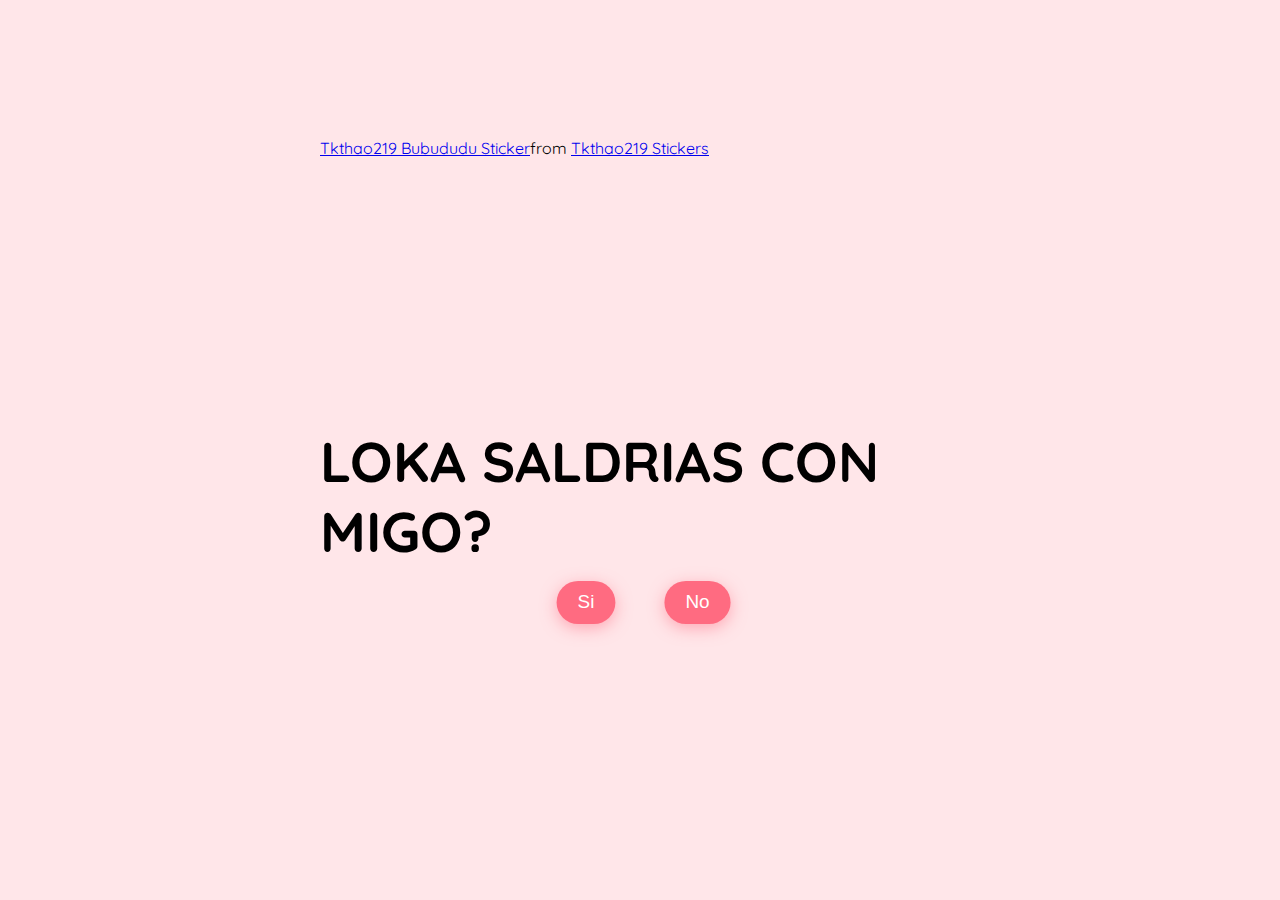
==== Index.html @ 23bb41ea "melaotro" ====
<!DOCTYPE html>
<html lang="en">
  <head>
    <meta charset="UTF-8" />
    <meta name="viewport" content="width=device-width, initial-scale=1.0" />
    <link rel="preconnect" href="https://fonts.googleapis.com" />
    <link rel="preconnect" href="https://fonts.gstatic.com" crossorigin />
    <link
      href="https://fonts.googleapis.com/css2?family=Quicksand:wght@300..700&display=swap"
      rel="stylesheet" />
    <link rel="stylesheet" href="do_you_love_me.css" />
    <title>LOkita</title>
  </head>
  <body>
    <!-- for more code, visit my tiktok account -->
    <!-- tiktok "meowish" -->

    <div class="question-container container">
      <div
        class="tenor-gif-embed"
        data-postid="25789758"
        data-share-method="host"
        data-width="100%">
        <a href="https://tenor.com/view/tkthao219-bubududu-gif-25789758"
          >Tkthao219 Bubududu Sticker</a
        >from
        <a href="https://tenor.com/search/tkthao219-stickers"
          >Tkthao219 Stickers</a
        >
      </div>
      <script
        type="text/javascript"
        async
        src="https://tenor.com/embed.js"></script>

      <h2 class="question">LOKA SALDRIAS CON MIGO?</h2>
      <div class="button-container">
        <button class="yes-btn btn js-yes-btn">Si</button>
        <button class="no-btn btn js-no-btn">No</button>
      </div>
    </div>
    <div class="result-container container">
      <video class="gif-result" src="cute love gif.mp4" autoplay loop></video>
      <h2>Ya habias dicho que si jaja!</h2>
    </div>

    <div class="cssload-main">
      <div class="cssload-heart">
        <span class="cssload-heartL"></span>
        <span class="cssload-heartR"></span>
        <span class="cssload-square"></span>
      </div>
      <div class="cssload-shadow"></div>
    </div>
    <script src="do_you_love_me.js"></script>
  </body>
</html>
---- do_you_love_me.css ----
/**Tiktok meowish**/

* {
  padding: 0;
  margin: 0;
  box-sizing: border-box;
}
body {
  display: grid;
  justify-content: center;
  align-items: center;
  background-color: #ffe6e9;
  font-family: "Quicksand", sans-serif;
}
.container {
  position: absolute;
  top: 50%;
  left: 50%;
  transform: translate(-50%, -50%);
  -o-transform: translate(-50%, -50%);
  -ms-transform: translate(-50%, -50%);
  -webkit-transform: translate(-50%, -50%);
  -moz-transform: translate(-100%, -50%);
  transition: 0.2s;
}

.question-container {
  position: absolute;
  top: 40%;
  left: 50%;
  transition: 0.2s;
}
.tenor-gif-embed {
  height: 15rem;
  pointer-events: none;
  border-radius: 10px;
  margin-bottom: 3rem;
}
.question {
  font-size: 3.5rem;
  margin-bottom: 1rem;
}
.button-container {
  display: flex;
  justify-content: center;
  gap: 1.5rem;
}
.btn {
  position: absolute;
  border: none;
  border-radius: 50px;
  padding: 10px 20px;
  font-family: "Poppins", sans-serif;
  font-size: 18px;
  cursor: pointer;
  transition: all 0.3s ease;
  background-color: #ff6b81;
  color: white;
  transform: scale(1.05);
  box-shadow: 0px 4px 15px rgba(255, 107, 129, 0.5);
}
.btn:hover {
  background-color: #ffa4b1;
  transform: scale(1.1);
  box-shadow: 0px 6px 20px rgba(255, 107, 129, 0.7);
  text-shadow: 1px 1px 5px rgba(255, 182, 193, 0.8);
}

.yes-btn {
  right: 54%;
}
.no-btn {
  left: 54%;
}

.result-container {
  display: none;
  position: absolute;
  top: 40%;
  left: 50%;
  transform: translate(-50%, -50%);
  -o-transform: translate(-50%, -50%);
  -ms-transform: translate(-50%, -50%);
  -webkit-transform: translate(-50%, -50%);
  -moz-transform: translate(-100%, -50%);
  transition: 0.2s;
}
.gif-result {
  border-radius: 10px;
  margin-bottom: 2rem;
}
.result-container h2 {
  font-size: 3.2rem;
  text-align: center;
}

/* heart loader */
.cssload-main {
  display: none;
  position: absolute;
  content: "";
  top: 17%;
  left: 50%;
  margin: 200px auto 0 auto;
  transform: translate(-100%, -50%);
  -o-transform: translate(-100%, -240%);
  -ms-transform: translate(-100%, -240%);
  -webkit-transform: translate(-100%, -240%);
  -moz-transform: translate(-100%, -240%);
}

.cssload-main * {
  font-size: 62px;
}

.cssload-heart {
  animation: cssload-heart 2.88s cubic-bezier(0.75, 0, 0.5, 1) infinite normal;
  -o-animation: cssload-heart 2.88s cubic-bezier(0.75, 0, 0.5, 1) infinite
    normal;
  -ms-animation: cssload-heart 2.88s cubic-bezier(0.75, 0, 0.5, 1) infinite
    normal;
  -webkit-animation: cssload-heart 2.88s cubic-bezier(0.75, 0, 0.5, 1) infinite
    normal;
  -moz-animation: cssload-heart 2.88s cubic-bezier(0.75, 0, 0.5, 1) infinite
    normal;
  top: 50%;
  content: "";
  left: 50%;
  position: absolute;
}

.cssload-heartL {
  width: 1em;
  height: 1em;
  border: 1px solid #ff0000;
  background-color: #ff0000;
  content: "";
  position: absolute;
  display: block;
  border-radius: 100%;
  animation: cssload-heartL 2.88s cubic-bezier(0.75, 0, 0.5, 1) infinite normal;
  -o-animation: cssload-heartL 2.88s cubic-bezier(0.75, 0, 0.5, 1) infinite
    normal;
  -ms-animation: cssload-heartL 2.88s cubic-bezier(0.75, 0, 0.5, 1) infinite
    normal;
  -webkit-animation: cssload-heartL 2.88s cubic-bezier(0.75, 0, 0.5, 1) infinite
    normal;
  -moz-animation: cssload-heartL 2.88s cubic-bezier(0.75, 0, 0.5, 1) infinite
    normal;
  transform: translate(-28px, -27px);
  -o-transform: translate(-28px, -27px);
  -ms-transform: translate(-28px, -27px);
  -webkit-transform: translate(-28px, -27px);
  -moz-transform: translate(-28px, -27px);
}

.cssload-heartR {
  width: 1em;
  height: 1em;
  border: 1px solid #ff0000;
  background-color: #ff0000;
  content: "";
  position: absolute;
  display: block;
  border-radius: 100%;
  transform: translate(28px, -27px);
  -o-transform: translate(28px, -27px);
  -ms-transform: translate(28px, -27px);
  -webkit-transform: translate(28px, -27px);
  -moz-transform: translate(28px, -27px);
  animation: cssload-heartR 2.88s cubic-bezier(0.75, 0, 0.5, 1) infinite normal;
  -o-animation: cssload-heartR 2.88s cubic-bezier(0.75, 0, 0.5, 1) infinite
    normal;
  -ms-animation: cssload-heartR 2.88s cubic-bezier(0.75, 0, 0.5, 1) infinite
    normal;
  -webkit-animation: cssload-heartR 2.88s cubic-bezier(0.75, 0, 0.5, 1) infinite
    normal;
  -moz-animation: cssload-heartR 2.88s cubic-bezier(0.75, 0, 0.5, 1) infinite
    normal;
}

.cssload-square {
  width: 1em;
  height: 1em;
  border: 1px solid #ff0000;
  background-color: #ff0000;
  position: relative;
  display: block;
  content: "";
  transform: scale(1) rotate(-45deg);
  -o-transform: scale(1) rotate(-45deg);
  -ms-transform: scale(1) rotate(-45deg);
  -webkit-transform: scale(1) rotate(-45deg);
  -moz-transform: scale(1) rotate(-45deg);
  animation: cssload-square 2.88s cubic-bezier(0.75, 0, 0.5, 1) infinite normal;
  -o-animation: cssload-square 2.88s cubic-bezier(0.75, 0, 0.5, 1) infinite
    normal;
  -ms-animation: cssload-square 2.88s cubic-bezier(0.75, 0, 0.5, 1) infinite
    normal;
  -webkit-animation: cssload-square 2.88s cubic-bezier(0.75, 0, 0.5, 1) infinite
    normal;
  -moz-animation: cssload-square 2.88s cubic-bezier(0.75, 0, 0.5, 1) infinite
    normal;
}

.cssload-shadow {
  top: 97px;
  left: 50%;
  content: "";
  position: relative;
  display: block;
  bottom: -0.5em;
  width: 1em;
  height: 0.24em;
  background-color: rgb(215, 215, 215);
  border: 1px solid rgb(215, 215, 215);
  border-radius: 50%;
  animation: cssload-shadow 2.88s cubic-bezier(0.75, 0, 0.5, 1) infinite normal;
  -o-animation: cssload-shadow 2.88s cubic-bezier(0.75, 0, 0.5, 1) infinite
    normal;
  -ms-animation: cssload-shadow 2.88s cubic-bezier(0.75, 0, 0.5, 1) infinite
    normal;
  -webkit-animation: cssload-shadow 2.88s cubic-bezier(0.75, 0, 0.5, 1) infinite
    normal;
  -moz-animation: cssload-shadow 2.88s cubic-bezier(0.75, 0, 0.5, 1) infinite
    normal;
}

@keyframes cssload-square {
  50% {
    border-radius: 100%;
    transform: scale(0.5) rotate(-45deg);
  }
  100% {
    transform: scale(1) rotate(-45deg);
  }
}

@-o-keyframes cssload-square {
  50% {
    border-radius: 100%;
    -o-transform: scale(0.5) rotate(-45deg);
  }
  100% {
    -o-transform: scale(1) rotate(-45deg);
  }
}

@-ms-keyframes cssload-square {
  50% {
    border-radius: 100%;
    -ms-transform: scale(0.5) rotate(-45deg);
  }
  100% {
    -ms-transform: scale(1) rotate(-45deg);
  }
}

@-webkit-keyframes cssload-square {
  50% {
    border-radius: 100%;
    -webkit-transform: scale(0.5) rotate(-45deg);
  }
  100% {
    -webkit-transform: scale(1) rotate(-45deg);
  }
}

@-moz-keyframes cssload-square {
  50% {
    border-radius: 100%;
    -moz-transform: scale(0.5) rotate(-45deg);
  }
  100% {
    -moz-transform: scale(1) rotate(-45deg);
  }
}

@keyframes cssload-heart {
  50% {
    transform: rotate(360deg);
  }
  100% {
    transform: rotate(720deg);
  }
}

@-o-keyframes cssload-heart {
  50% {
    -o-transform: rotate(360deg);
  }
  100% {
    -o-transform: rotate(720deg);
  }
}

@-ms-keyframes cssload-heart {
  50% {
    -ms-transform: rotate(360deg);
  }
  100% {
    -ms-transform: rotate(720deg);
  }
}

@-webkit-keyframes cssload-heart {
  50% {
    -webkit-transform: rotate(360deg);
  }
  100% {
    -webkit-transform: rotate(720deg);
  }
}

@-moz-keyframes cssload-heart {
  50% {
    -moz-transform: rotate(360deg);
  }
  100% {
    -moz-transform: rotate(720deg);
  }
}

@keyframes cssload-heartL {
  60% {
    transform: scale(0.4);
  }
}

@-o-keyframes cssload-heartL {
  60% {
    -o-transform: scale(0.4);
  }
}

@-ms-keyframes cssload-heartL {
  60% {
    -ms-transform: scale(0.4);
  }
}

@-webkit-keyframes cssload-heartL {
  60% {
    -webkit-transform: scale(0.4);
  }
}

@-moz-keyframes cssload-heartL {
  60% {
    -moz-transform: scale(0.4);
  }
}

@keyframes cssload-heartR {
  40% {
    transform: scale(0.4);
  }
}

@-o-keyframes cssload-heartR {
  40% {
    -o-transform: scale(0.4);
  }
}

@-ms-keyframes cssload-heartR {
  40% {
    -ms-transform: scale(0.4);
  }
}

@-webkit-keyframes cssload-heartR {
  40% {
    -webkit-transform: scale(0.4);
  }
}

@-moz-keyframes cssload-heartR {
  40% {
    -moz-transform: scale(0.4);
  }
}

@keyframes cssload-shadow {
  50% {
    transform: scale(0.5);
    border-color: rgb(228, 228, 228);
  }
}

@-o-keyframes cssload-shadow {
  50% {
    -o-transform: scale(0.5);
    border-color: rgb(228, 228, 228);
  }
}

@-ms-keyframes cssload-shadow {
  50% {
    -ms-transform: scale(0.5);
    border-color: rgb(228, 228, 228);
  }
}

@-webkit-keyframes cssload-shadow {
  50% {
    -webkit-transform: scale(0.5);
    border-color: rgb(228, 228, 228);
  }
}

@-moz-keyframes cssload-shadow {
  50% {
    -moz-transform: scale(0.5);
    border-color: rgb(228, 228, 228);
  }
}
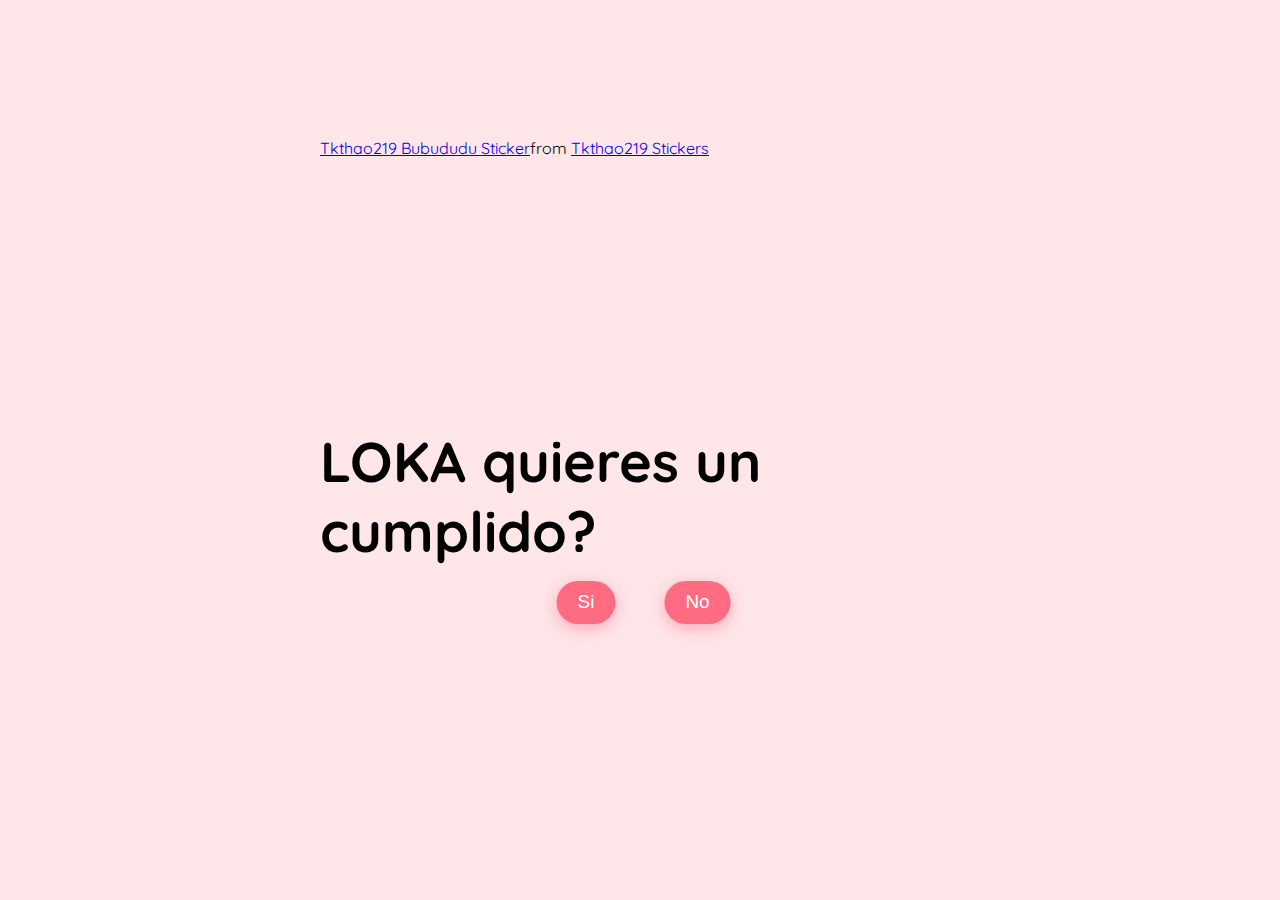
==== commit 21cb66d4: "melaotro" ====
--- a/Index.html
+++ b/Index.html
@@ -33,14 +33,14 @@
         async
         src="https://tenor.com/embed.js"></script>
 
-      <h2 class="question">LOKA SALDRIAS CON MIGO?</h2>
+      <h2 class="question">LOKA quieres un cumplido?</h2>
       <div class="button-container">
         <button class="yes-btn btn js-yes-btn">Si</button>
         <button class="no-btn btn js-no-btn">No</button>
       </div>
     </div>
     <div class="result-container container">
-      <video class="gif-result" src="cute love gif.mp4" autoplay loop></video>
+      <video class="gif-result" src="cute_love_gif.mp4" autoplay loop></video>
       <h2>Ya habias dicho que si jaja!</h2>
     </div>
 
--- a/do_you_love_me.css
+++ b/do_you_love_me.css
@@ -72,9 +72,32 @@
 .no-btn {
   left: 54%;
 }
+@media (max-width: 600px) {
+  .question {
+    font-size: 2rem; /* Reducir tamaño de texto */
+  }
+
+  .button-container {
+    flex-direction: column; /* Botones en columna */
+    gap: 1rem;
+  }
+
+  .btn {
+    font-size: 16px; /* Tamaño más pequeño */
+    padding: 8px 16px;
+  }
+
+  .yes-btn,
+  .no-btn {
+    position: static; /* Evitar posiciones absolutas en móviles */
+  }
+}
+
+
 
 .result-container {
   display: none;
+  
   position: absolute;
   top: 40%;
   left: 50%;
